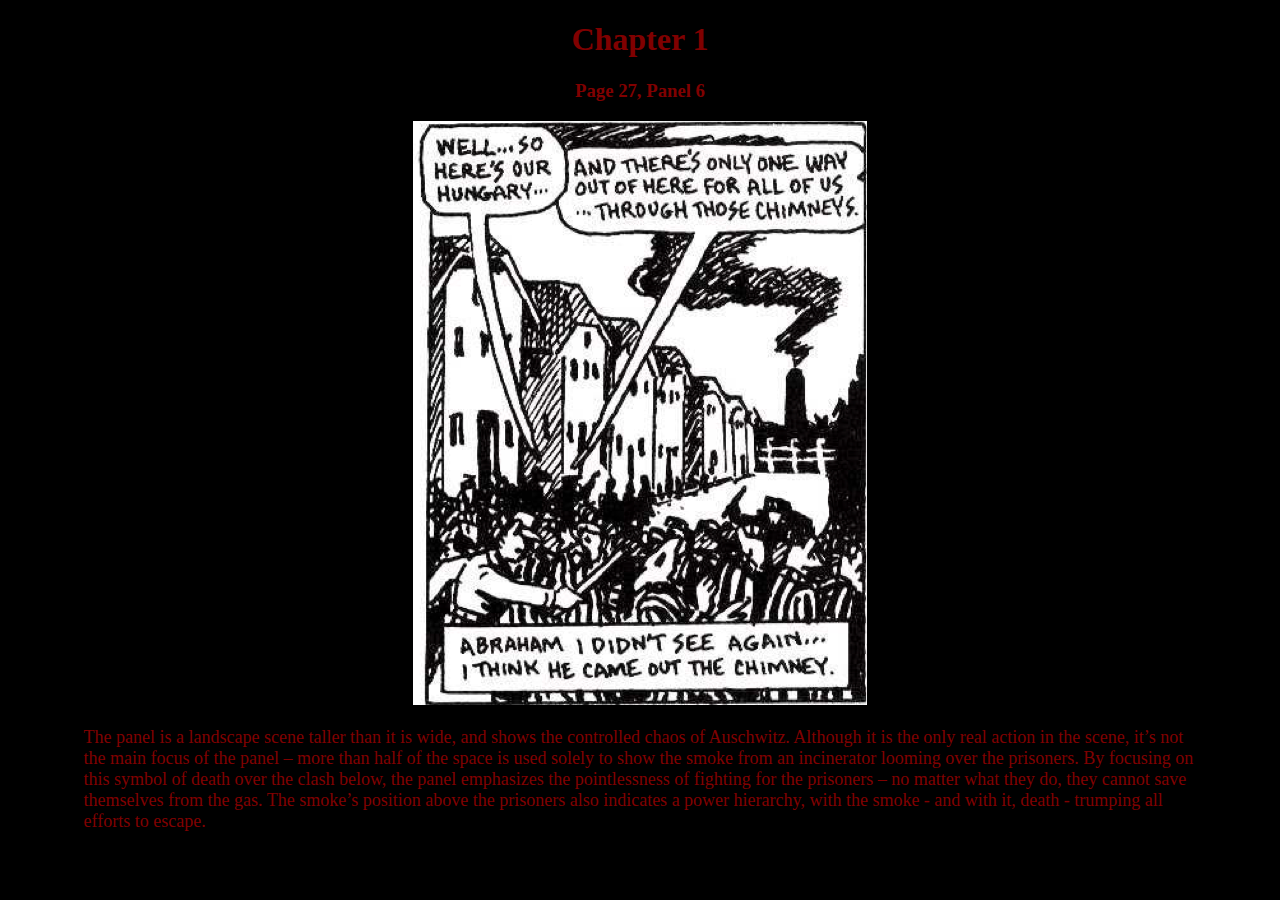
==== chapter1.html @ 23719b11 "added stuff" ====
<!DOCTYPE html>
<html lang="en">
<head>
    <meta charset="UTF-8">
    <meta http-equiv="X-UA-Compatible" content="IE=edge">
    <meta name="viewport" content="width=device-width, initial-scale=1.0">
    <title>Chapter 1</title>
    <link rel="stylesheet" href="styles.css">
</head>
<body>
    <h1>Chapter 1</h1>
    <h3>Page 27, Panel 6</h3>
    <div>
        <img src="./images/chapter1.png">
    </div>
    <p>The panel is a landscape scene taller than it is wide, and shows the controlled chaos of Auschwitz. Although it is the only real action in the scene, it’s not the main focus of the panel – more than half of the space is used solely to show the smoke from an incinerator looming over the prisoners. By focusing on this symbol of death over the clash below, the panel emphasizes the pointlessness of fighting for the prisoners – no matter what they do, they cannot save themselves from the gas. The smoke’s position above the prisoners also indicates a power hierarchy, with the smoke - and with it, death - trumping all efforts to escape. </p>
</body>
</html>
---- styles.css ----
* {
    background-color: black;
    font-family: serif;
    color: maroon;
}

div, h1, h3 {
    text-align: center;
}

a {
    text-decoration: underline;
    margin-left: 1cm;
    margin-right: 1cm;
    font-size:xx-large;
}

p {
    font-size: large;
    margin-left: 2cm;
    margin-right: 2cm;
}

#maus {
    margin-top:2cm;
    width:400px;
    height: auto;
}
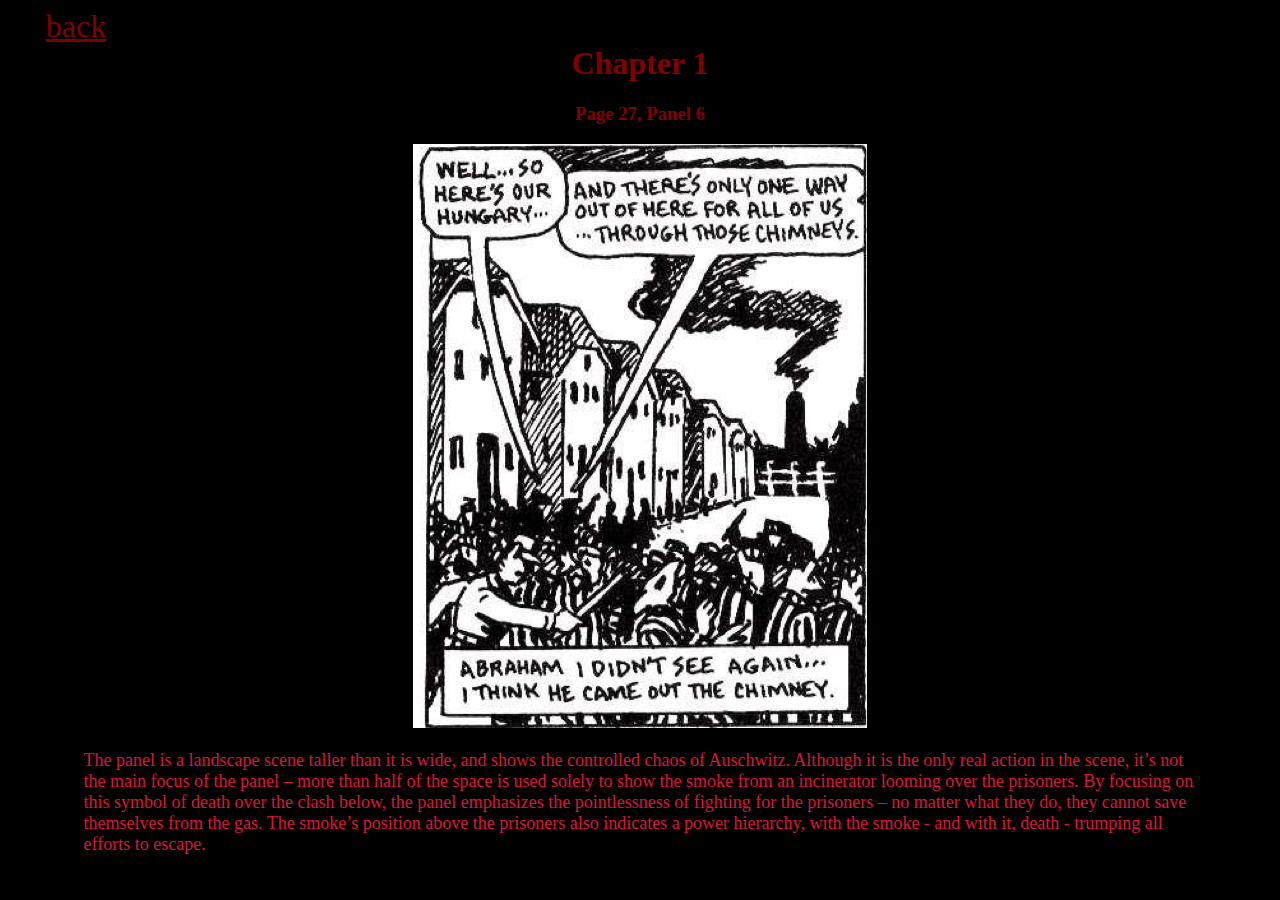
==== commit 534b7a9e: "added back button" ====
--- a/chapter1.html
+++ b/chapter1.html
@@ -8,6 +8,7 @@
     <link rel="stylesheet" href="styles.css">
 </head>
 <body>
+    <a href="./index.html" id="back">back</a>
     <h1>Chapter 1</h1>
     <h3>Page 27, Panel 6</h3>
     <div>
--- a/styles.css
+++ b/styles.css
@@ -19,6 +19,7 @@
     font-size: large;
     margin-left: 2cm;
     margin-right: 2cm;
+    color: crimson;
 }
 
 #maus {
@@ -27,5 +28,16 @@
     height: auto;
 }
 
+#back {
+    margin-bottom: 0px;
+    margin-top: 0px;
+}
+
+h1 {
+    margin-top:0px
+}
 
 
+
+
+
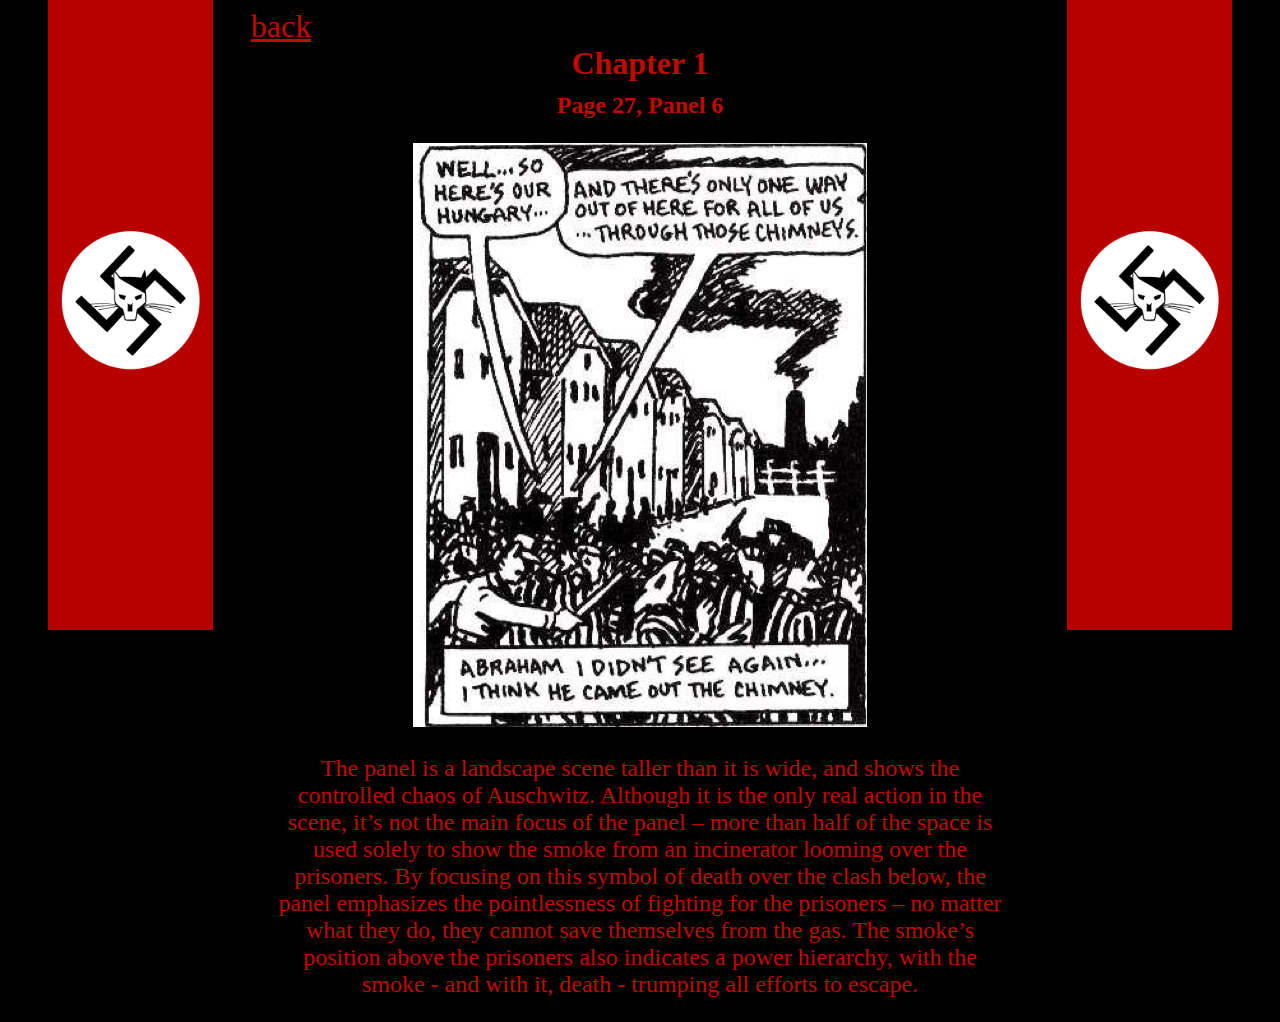
==== commit cb9f64b9: "changed colors, added banners" ====
--- a/chapter1.html
+++ b/chapter1.html
@@ -8,6 +8,8 @@
     <link rel="stylesheet" href="styles.css">
 </head>
 <body>
+    <img src="./images/banner.png" id="banner-left" style="margin-top:-1cm">
+    <img src="./images/banner.png" id="banner-right" style="margin-top:-1cm">
     <a href="./index.html" id="back">back</a>
     <h1>Chapter 1</h1>
     <h3>Page 27, Panel 6</h3>
--- a/styles.css
+++ b/styles.css
@@ -1,7 +1,7 @@
 * {
     background-color: black;
     font-family: serif;
-    color: maroon;
+    color: #c00a00;
 }
 
 div, h1, h3 {
@@ -16,10 +16,12 @@
 }
 
 p {
-    font-size: large;
-    margin-left: 2cm;
-    margin-right: 2cm;
-    color: crimson;
+    font-size: x-large;
+    margin-left: 7cm;
+    margin-right: 7cm;
+    text-align-last: center;
+    text-align: center;
+
 }
 
 #maus {
@@ -34,7 +36,29 @@
 }
 
 h1 {
-    margin-top:0px
+    margin-top:0px;
+    margin-bottom:10px;
+    font-size: xx-large;
+}
+
+h3 {
+    font-size: x-large;
+    margin-top: 10px;
+}
+
+#banner-left {
+    float:left;
+    width: 165px;
+    height:auto;
+
+    margin-left: 40px;
+}
+
+#banner-right {
+    float:right;
+    width: 165px;
+    height:auto;
+    margin-right: 40px;
 }
 
 
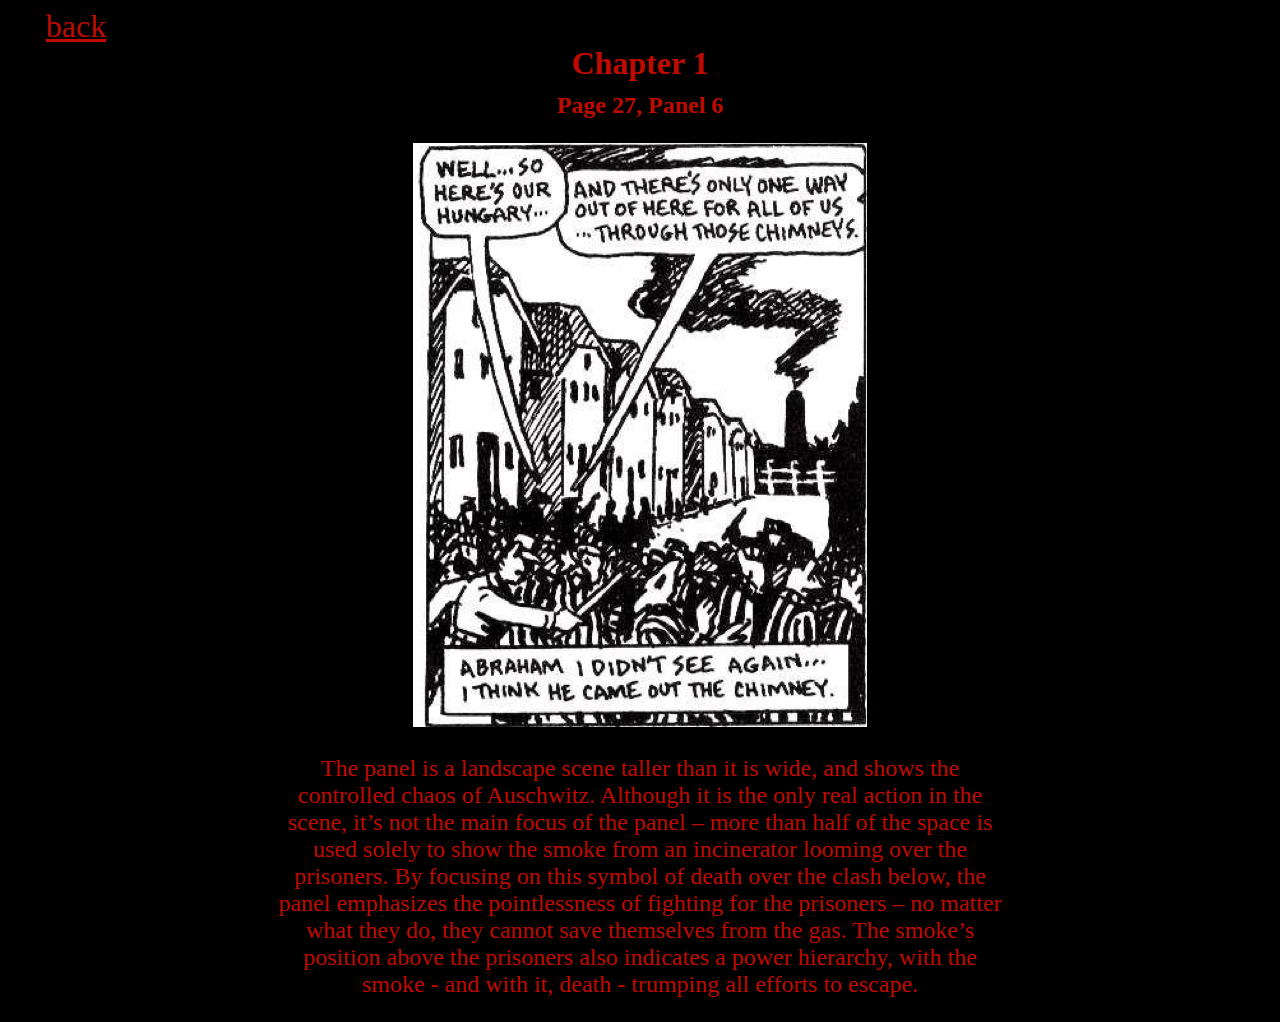
==== commit efa6ce2d: "reverted banners" ====
--- a/chapter1.html
+++ b/chapter1.html
@@ -8,8 +8,7 @@
     <link rel="stylesheet" href="styles.css">
 </head>
 <body>
-    <img src="./images/banner.png" id="banner-left" style="margin-top:-1cm">
-    <img src="./images/banner.png" id="banner-right" style="margin-top:-1cm">
+
     <a href="./index.html" id="back">back</a>
     <h1>Chapter 1</h1>
     <h3>Page 27, Panel 6</h3>
--- a/styles.css
+++ b/styles.css
@@ -1,7 +1,7 @@
 * {
     background-color: black;
     font-family: serif;
-    color: #c00a00;
+    color: #bf0a00;
 }
 
 div, h1, h3 {
@@ -46,22 +46,9 @@
     margin-top: 10px;
 }
 
-#banner-left {
-    float:left;
-    width: 165px;
-    height:auto;
-
-    margin-left: 40px;
-}
-
-#banner-right {
-    float:right;
-    width: 165px;
-    height:auto;
-    margin-right: 40px;
-}
 
 
 
 
 
+
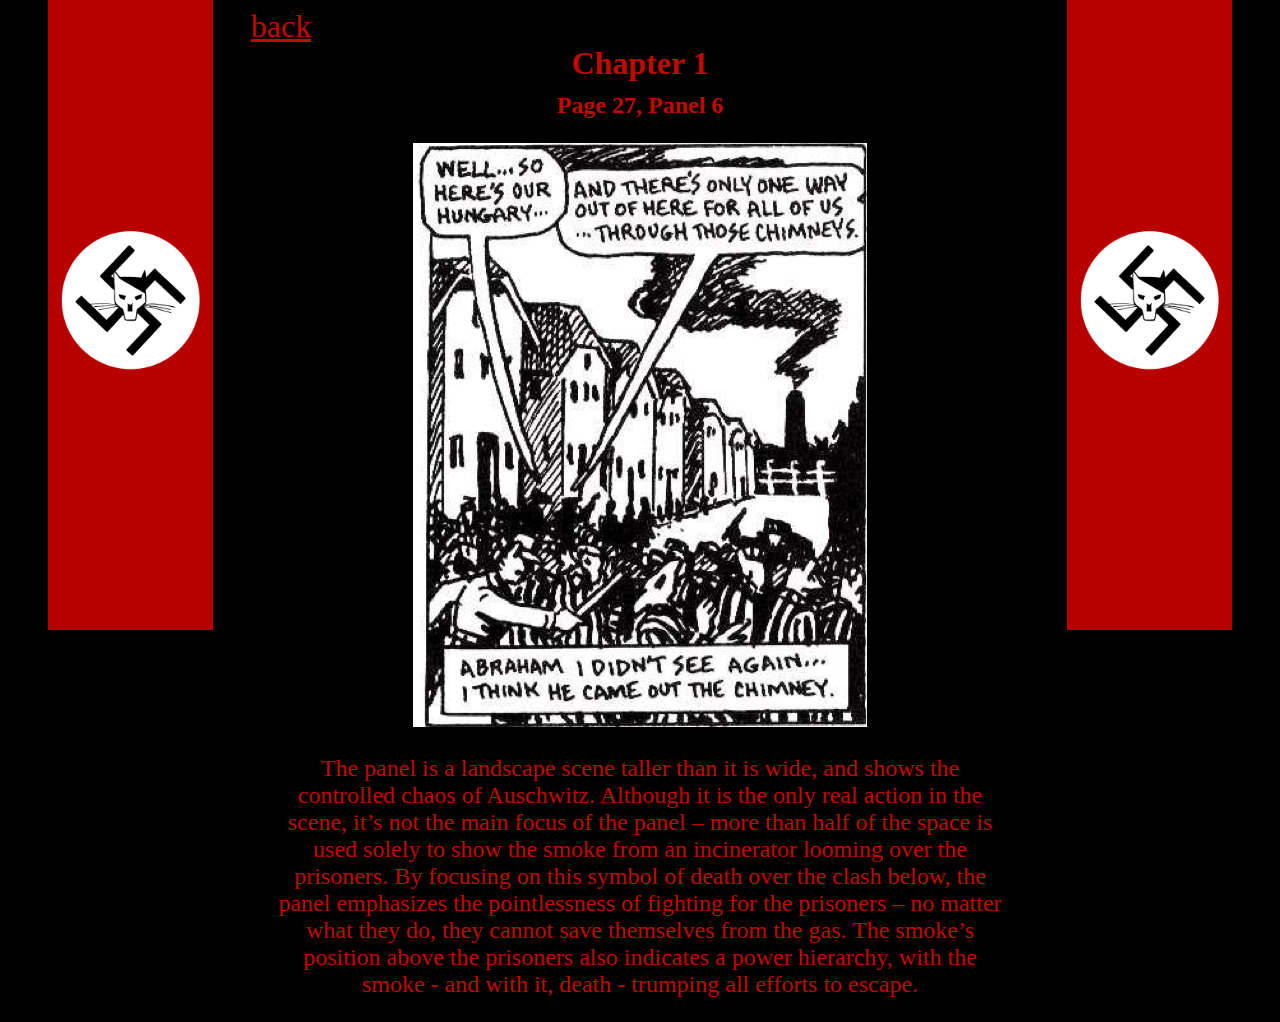
==== commit 347b55e3: "copied testing files" ====
--- a/chapter1.html
+++ b/chapter1.html
@@ -8,7 +8,8 @@
     <link rel="stylesheet" href="styles.css">
 </head>
 <body>
-
+    <img src="./images/banner.png" id="banner-left" style="margin-top:-1cm">
+    <img src="./images/banner.png" id="banner-right" style="margin-top:-1cm">
     <a href="./index.html" id="back">back</a>
     <h1>Chapter 1</h1>
     <h3>Page 27, Panel 6</h3>
--- a/styles.css
+++ b/styles.css
@@ -1,7 +1,7 @@
 * {
     background-color: black;
     font-family: serif;
-    color: #bf0a00;
+    color: #c00a00;
 }
 
 div, h1, h3 {
@@ -46,9 +46,21 @@
     margin-top: 10px;
 }
 
+#banner-left {
+    float:left;
+    width: 165px;
+    height:auto;
+    margin-left: 40px;
+}
+
+#banner-right {
+    float:right;
+    width: 165px;
+    height:auto;
+    margin-right: 40px;
+}
 
 
 
 
 
-
